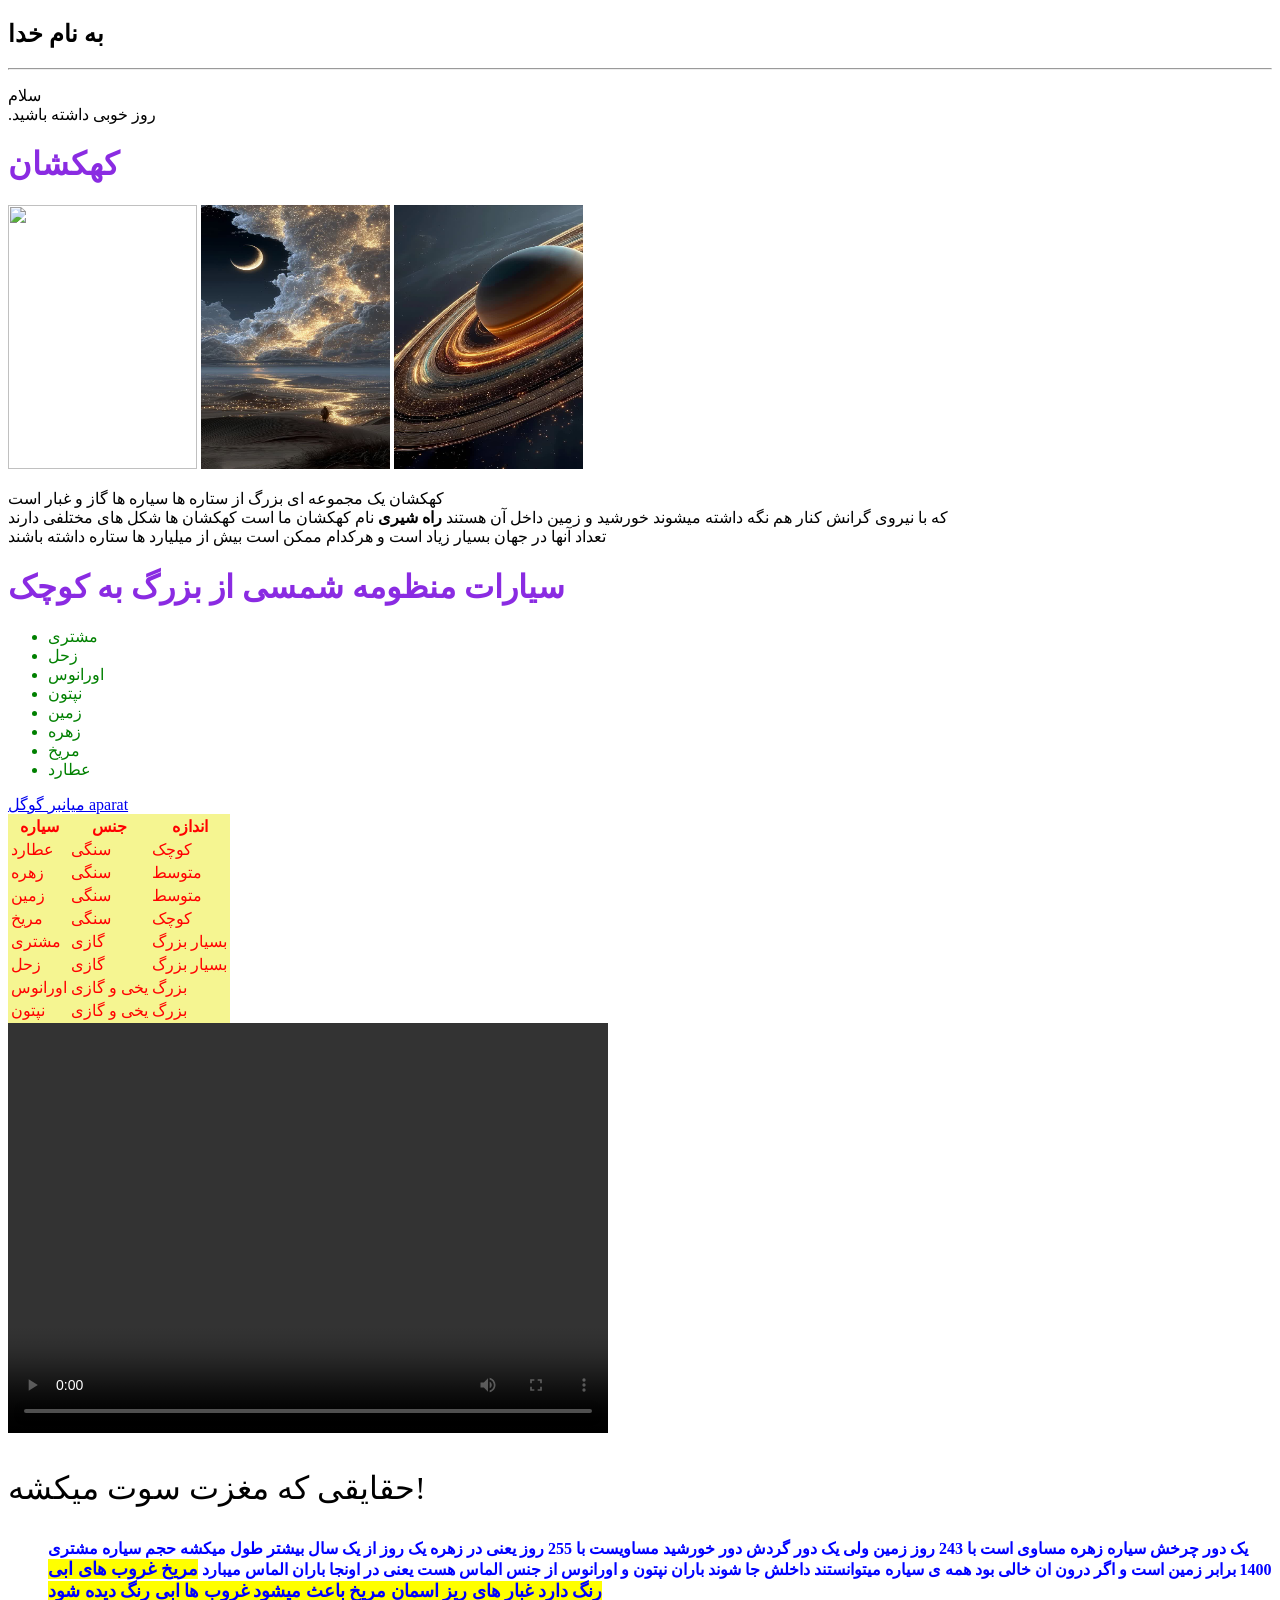
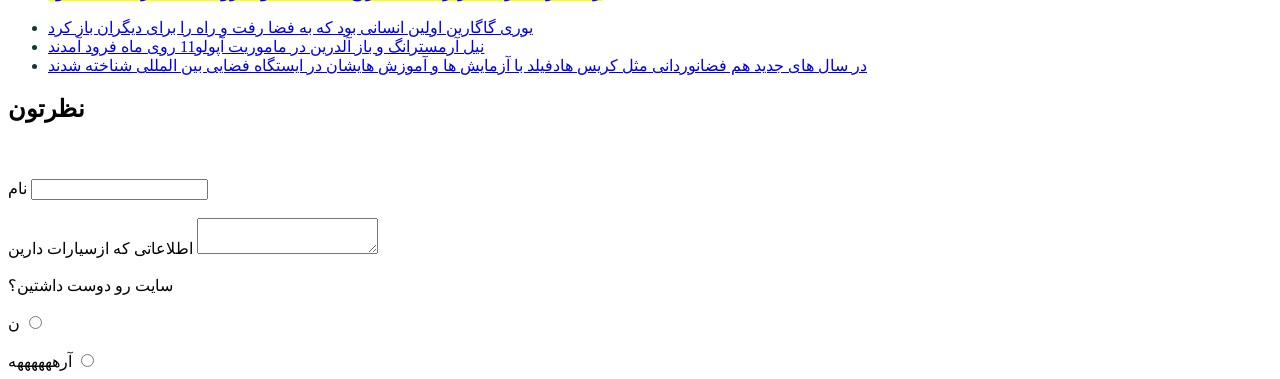
==== index.html @ 8ee912e8 "Update index.html" ====
<!DOCTYPE html>
<html>

<head>

    <title>hanane</title>

</head>

<body>
    <p>
    </p>
    <h2>به نام خدا</h2>
    <hr>
    <p>سلام<br>
        .روز خوبی داشته باشید
    </p>
    <link rel="stylesheet" href="hanane.css">

    <h1>کهکشان</h1>

    <img id="sarakhor" src="https://img2.taw-bio.ir/2023/187272/1khiodfb.jpeg" style="width: 5cm;height: 7cm;">

    <img src="moon.jpg" style="width: 5cm;height: 7cm;">

    <img src="zohal.jpg" style="width: 5cm;height: 7cm;">

    <p>کهکشان یک مجموعه ای بزرگ از ستاره ها سیاره ها گاز و غبار است
        <br>که با نیروی گرانش کنار هم نگه داشته میشوند
        خورشید و زمین داخل آن هستند
        <b>
            راه شیری
        </b>
        نام کهکشان ما است
        کهکشان ها شکل های مختلفی دارند<br>تعداد آنها در جهان بسیار زیاد است و هرکدام ممکن است بیش از میلیارد ها ستاره
        داشته باشند

    </p>

    <h1>سیارات منظومه شمسی از بزرگ به کوچک</h1>


    <ul class="hanane">
        <li>مشتری</li>
        <li>زحل</li>
        <li>اورانوس</li>
        <li>نپتون</li>
        <li>زمین</li>
        <li>زهره</li>
        <li>مریخ</li>
        <li>عطارد</li>
    </ul>

    <a href="https://www.google.com">میانبر گوگل </a>
    <a href="#sarakhor">aparat</a>


    <table id="nanay">
        <thead>
            <tr>
                <th>سیاره</th>
                <th>جنس</th>
                <th>اندازه</th>
            </tr>
        </thead>
        <tbody>
            <tr>
                <td>عطارد</td>
                <td>سنگی</td>
                <td>کوچک</td>
            </tr>
            <tr>
                <td>زهره</td>
                <td>سنگی</td>
                <td>متوسط</td>
            </tr>
            <tr>
                <td>زمین</td>
                <td>سنگی</td>
                <td>متوسط</td>
            </tr>
            <tr>
                <td>مریخ</td>
                <td>سنگی</td>
                <td>کوچک</td>
            </tr>
            <tr>
                <td>مشتری</td>
                <td>گازی</td>
                <td>بسیار بزرگ</td>
            </tr>
            <tr>
                <td>زحل</td>
                <td>گازی</td>
                <td>بسیار بزرگ</td>
            </tr>
            <tr>
                <td>اورانوس</td>
                <td>یخی و گازی</td>
                <td>بزرگ</td>
            </tr>
            <tr>
                <td>نپتون</td>
                <td>یخی و گازی</td>
                <td>بزرگ</td>
            </tr>



        </tbody>




    </table>
    <video src="galexy.mp4" width=600 height=410 controls></video>

    <p class="dish">حقایقی که مغزت سوت میکشه!</p>
    <ol>
        <il class="color-blue">یک دور چرخش سیاره زهره مساوی است با 243 روز زمین ولی یک دور گردش دور خورشید مساویست با
            255 روز یعنی در زهره یک روز از یک سال بیشتر طول میکشه</il>
        <il class="color-blue">حجم سیاره مشتری 1400 برابر زمین است و اگر درون ان خالی بود همه ی سیاره میتوانستند داخلش
            جا
            شوند</il>
        <il class="color-blue">باران نپتون و اورانوس از جنس الماس هست یعنی در اونجا باران الماس میبارد</il>
        <il class="color-blue background-yello">مریخ غروب های ابی رنگ دارد غبار های ریز اسمان مریخ باعث میشود غروب ها
            ابی رنگ دیده
            شود</il>

    </ol>

    <ul class="color-pink">
        <li class="color-pink"><a class="color-pink"
                href="https://fa.wikipedia.org/wiki/%D9%81%D8%B6%D8%A7%D9%86%D9%88%D8%B1%D8%AF">یوری گاگارین اولین
                انسانی بود که به فضا رفت و راه را برای دیگران باز کرد</a></li>
        <li class="color-pink"><a class="color-pink"
                href="https://fa.wikipedia.org/wiki/%D9%81%D8%B6%D8%A7%D9%86%D9%88%D8%B1%D8%AF">نیل آرمسترانگ و باز
                آلدرین در ماموریت آپولو11 روی ماه فرود آمدند</a></li>
        <li class="color-pink"><a class="color-pink"
                href="https://fa.wikipedia.org/wiki/%D9%81%D8%B6%D8%A7%D9%86%D9%88%D8%B1%D8%AF">در سال های جدید هم
                فضانوردانی مثل کریس هادفیلد با آزمایش ها و آموزش هایشان در ایستگاه فضایی بین المللی شناخته شدند</a></li>
    </ul>





    <!--span میشه بین یا وسط-->





    <h2>نظرتون</h2>
    <form>
        <br><br>
        <label>نام</label>
        <input type="text" name=نام>
        <br><br>
        <label>اطلاعاتی که ازسیارات دارین</label>
        <textarea name=">اطلاعاتی که ازسیارات دارین"></textarea>
        <br><br>
        <label>سایت رو دوست داشتین؟</label>
        <br><br>
        <label>ن</label>
        <input type="radio" name="soal1">
        <br><br>
        <label>آرههههههه</label>
        <input type="radio" name="soal1">

    </form>
















</body>

</html>
---- hanane.css ----
ul {
    color: rgb(18, 55, 56);
}

h1 {
    color: blueviolet;
}

table {
    color: red;
}

.hanane {
    color: green;
}

#nanay {
    background-color: rgb(245, 245, 145);
}

.color-blue {
    color: blue;
}

ol {
    font-weight: bold;
}

.color-blue.background-yello {
    font-size: large;
    background-color: yellow;
}

.dish {
    font-size:xx-large;
}
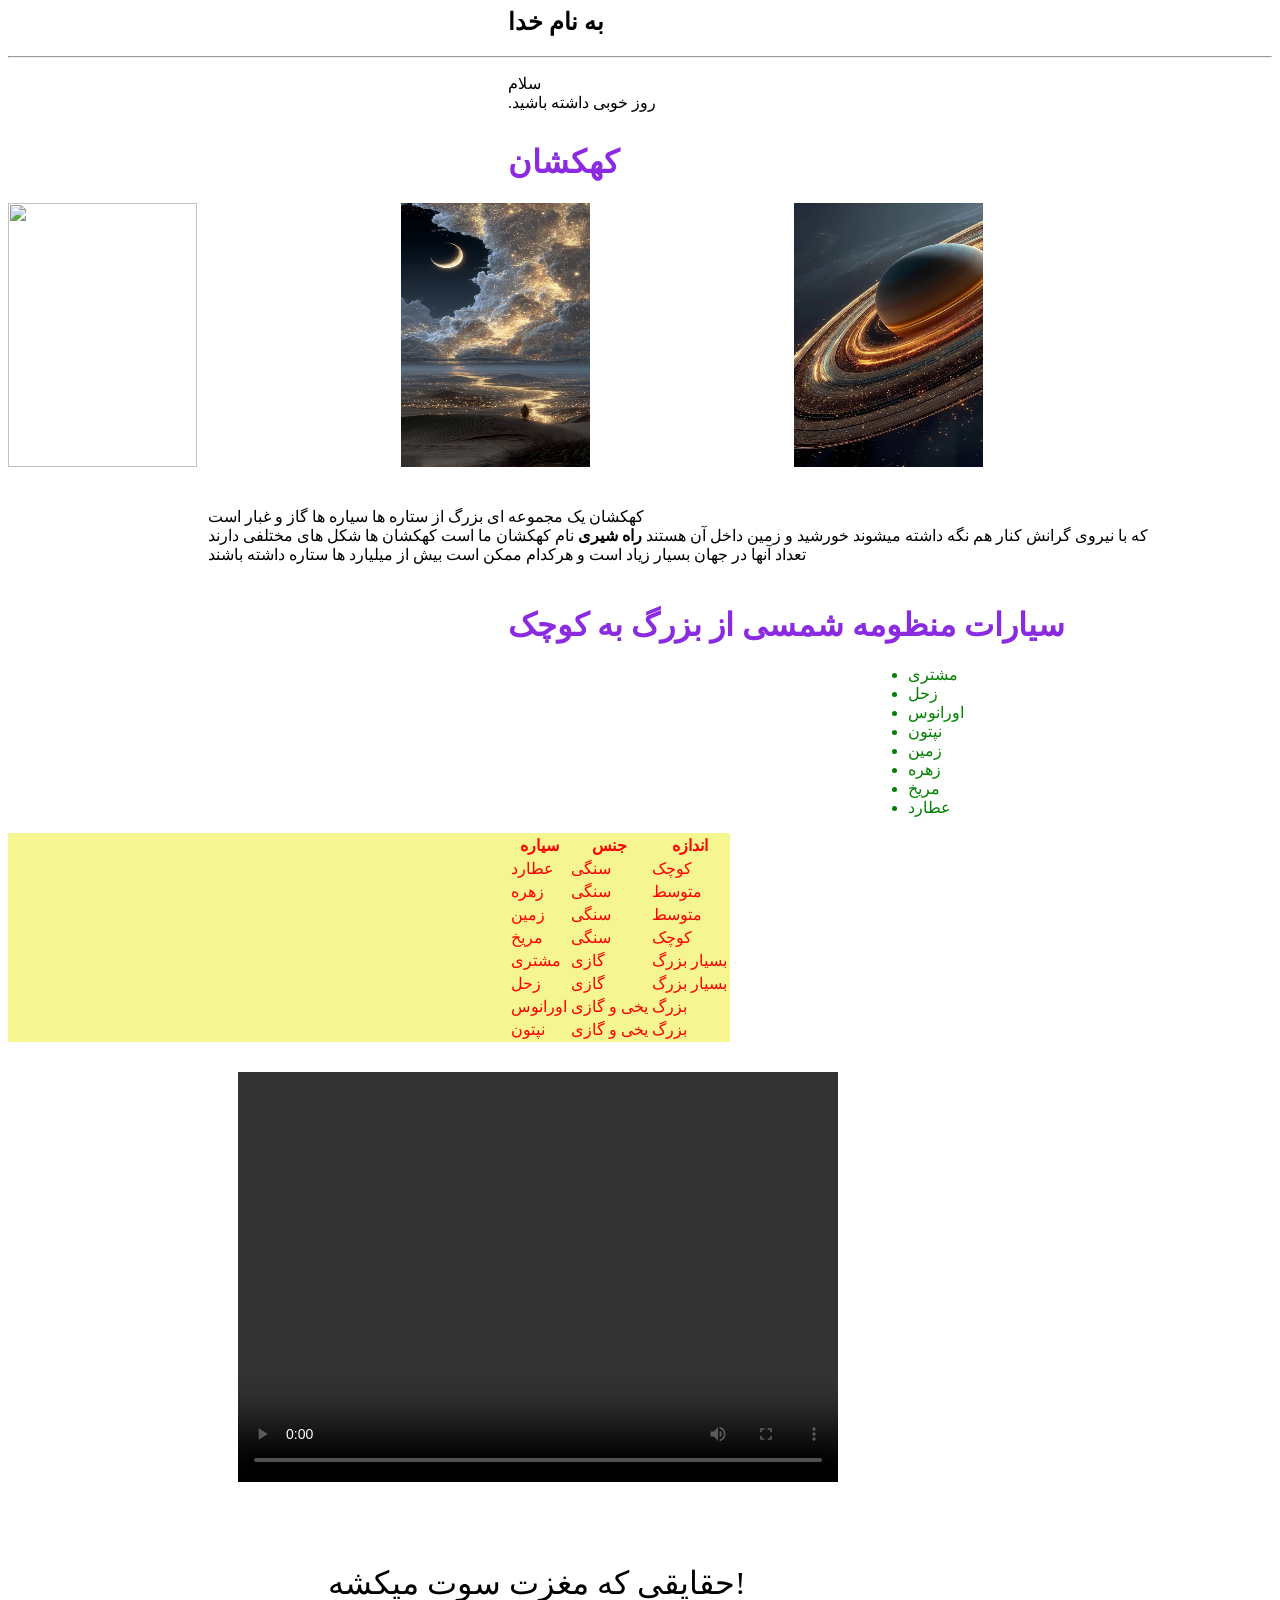
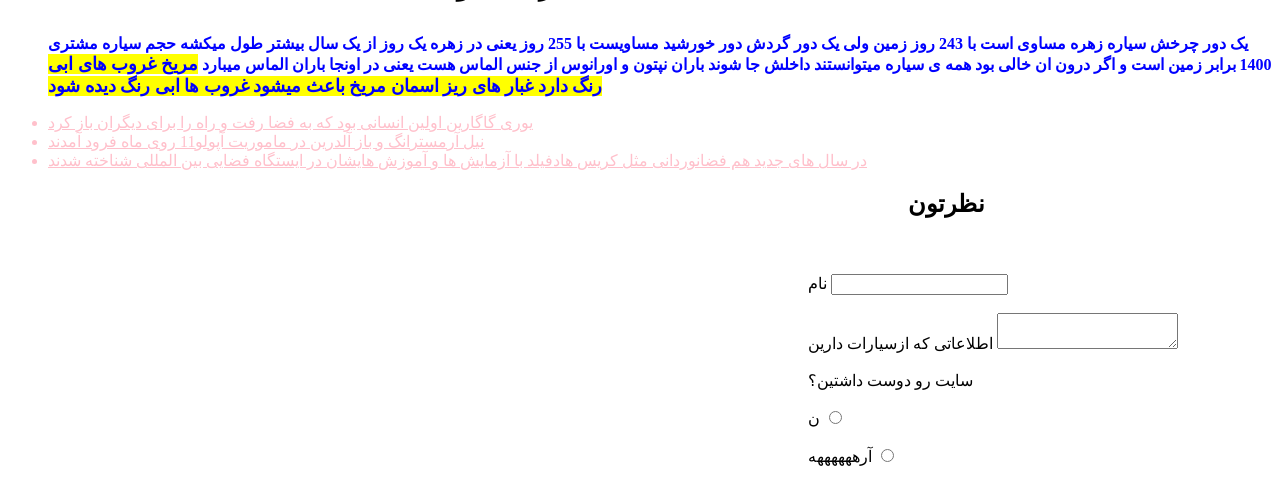
==== commit 809d77f1: "Update index.html" ====
--- a/index.html
+++ b/index.html
@@ -1,4 +1,3 @@
-<!DOCTYPE html>
 <html>
 
 <head>
@@ -6,26 +5,36 @@
     <title>hanane</title>
 
 </head>
-
 <body>
     <p>
     </p>
-    <h2>به نام خدا</h2>
+    <h2 style="
+    padding-left: 500px;
+    border: rgb(255,0,127)
+">به نام خدا</h2>
     <hr>
-    <p>سلام<br>
+    <p style="
+    padding-left: 500px;
+">سلام<br>
         .روز خوبی داشته باشید
     </p>
     <link rel="stylesheet" href="hanane.css">
 
-    <h1>کهکشان</h1>
+    <h1 style="
+    padding-left: 500px;
+    padding-top: 10px;
+">کهکشان</h1>
 
     <img id="sarakhor" src="https://img2.taw-bio.ir/2023/187272/1khiodfb.jpeg" style="width: 5cm;height: 7cm;">
 
-    <img src="moon.jpg" style="width: 5cm;height: 7cm;">
-
-    <img src="zohal.jpg" style="width: 5cm;height: 7cm;">
-
-    <p>کهکشان یک مجموعه ای بزرگ از ستاره ها سیاره ها گاز و غبار است
+    <img src="moon.jpg" style="width: 5cm;height: 7cm;padding-left: 200px;">
+
+    <img src="zohal.jpg" style="width: 5cm;height: 7cm;padding-left: 200px;">
+
+    <p style="
+    padding-left: 200px;
+    padding-top: 20px;
+">کهکشان یک مجموعه ای بزرگ از ستاره ها سیاره ها گاز و غبار است
         <br>که با نیروی گرانش کنار هم نگه داشته میشوند
         خورشید و زمین داخل آن هستند
         <b>
@@ -37,10 +46,15 @@
 
     </p>
 
-    <h1>سیارات منظومه شمسی از بزرگ به کوچک</h1>
-
-
-    <ul class="hanane">
+    <h1 style="
+    padding-left: 500px;
+    padding-top: 20px;
+}
+
+">سیارات منظومه شمسی از بزرگ به کوچک</h1>
+
+
+    <ul class="hanane" style="padding-left: 900px;">
         <li>مشتری</li>
         <li>زحل</li>
         <li>اورانوس</li>
@@ -51,11 +65,12 @@
         <li>عطارد</li>
     </ul>
 
-    <a href="https://www.google.com">میانبر گوگل </a>
-    <a href="#sarakhor">aparat</a>
-
-
-    <table id="nanay">
+    
+
+
+
+    <table id="nanay" style="padding-left: 500px;
+    border-color: crimson;">
         <thead>
             <tr>
                 <th>سیاره</th>
@@ -113,9 +128,15 @@
 
 
     </table>
-    <video src="galexy.mp4" width=600 height=410 controls></video>
-
-    <p class="dish">حقایقی که مغزت سوت میکشه!</p>
+    <video src="galexy.mp4" width="600" height="410" controls="" style="
+    padding-left: 230px;
+    padding-top: 30px;
+"></video>
+
+    <p class="dish" style="
+    padding-left: 320px;
+    padding-top: 50px;
+">حقایقی که مغزت سوت میکشه!</p>
     <ol>
         <il class="color-blue">یک دور چرخش سیاره زهره مساوی است با 243 روز زمین ولی یک دور گردش دور خورشید مساویست با
             255 روز یعنی در زهره یک روز از یک سال بیشتر طول میکشه</il>
@@ -151,11 +172,15 @@
 
 
 
-    <h2>نظرتون</h2>
-    <form>
+    <h2 style="
+    padding-left: 900px;
+">نظرتون</h2>
+    <form style="
+    padding-left: 800px;
+">
         <br><br>
         <label>نام</label>
-        <input type="text" name=نام>
+        <input type="text" name="نام">
         <br><br>
         <label>اطلاعاتی که ازسیارات دارین</label>
         <textarea name=">اطلاعاتی که ازسیارات دارین"></textarea>
@@ -185,6 +210,8 @@
 
 
 
+
+
 </body>
 
 </html>
--- a/hanane.css
+++ b/hanane.css
@@ -32,5 +32,23 @@
 }
 
 .dish {
-    font-size:xx-large;
+    font-size: xx-large;
 }
+
+ul.color-pink {
+    color: pink;
+}
+
+li.color-pink {
+    color: pink;
+}
+
+a.color-pink {
+    color: pink;
+}
+
+li.color-pink:hover {
+    background-color: aqua;
+}
+
+
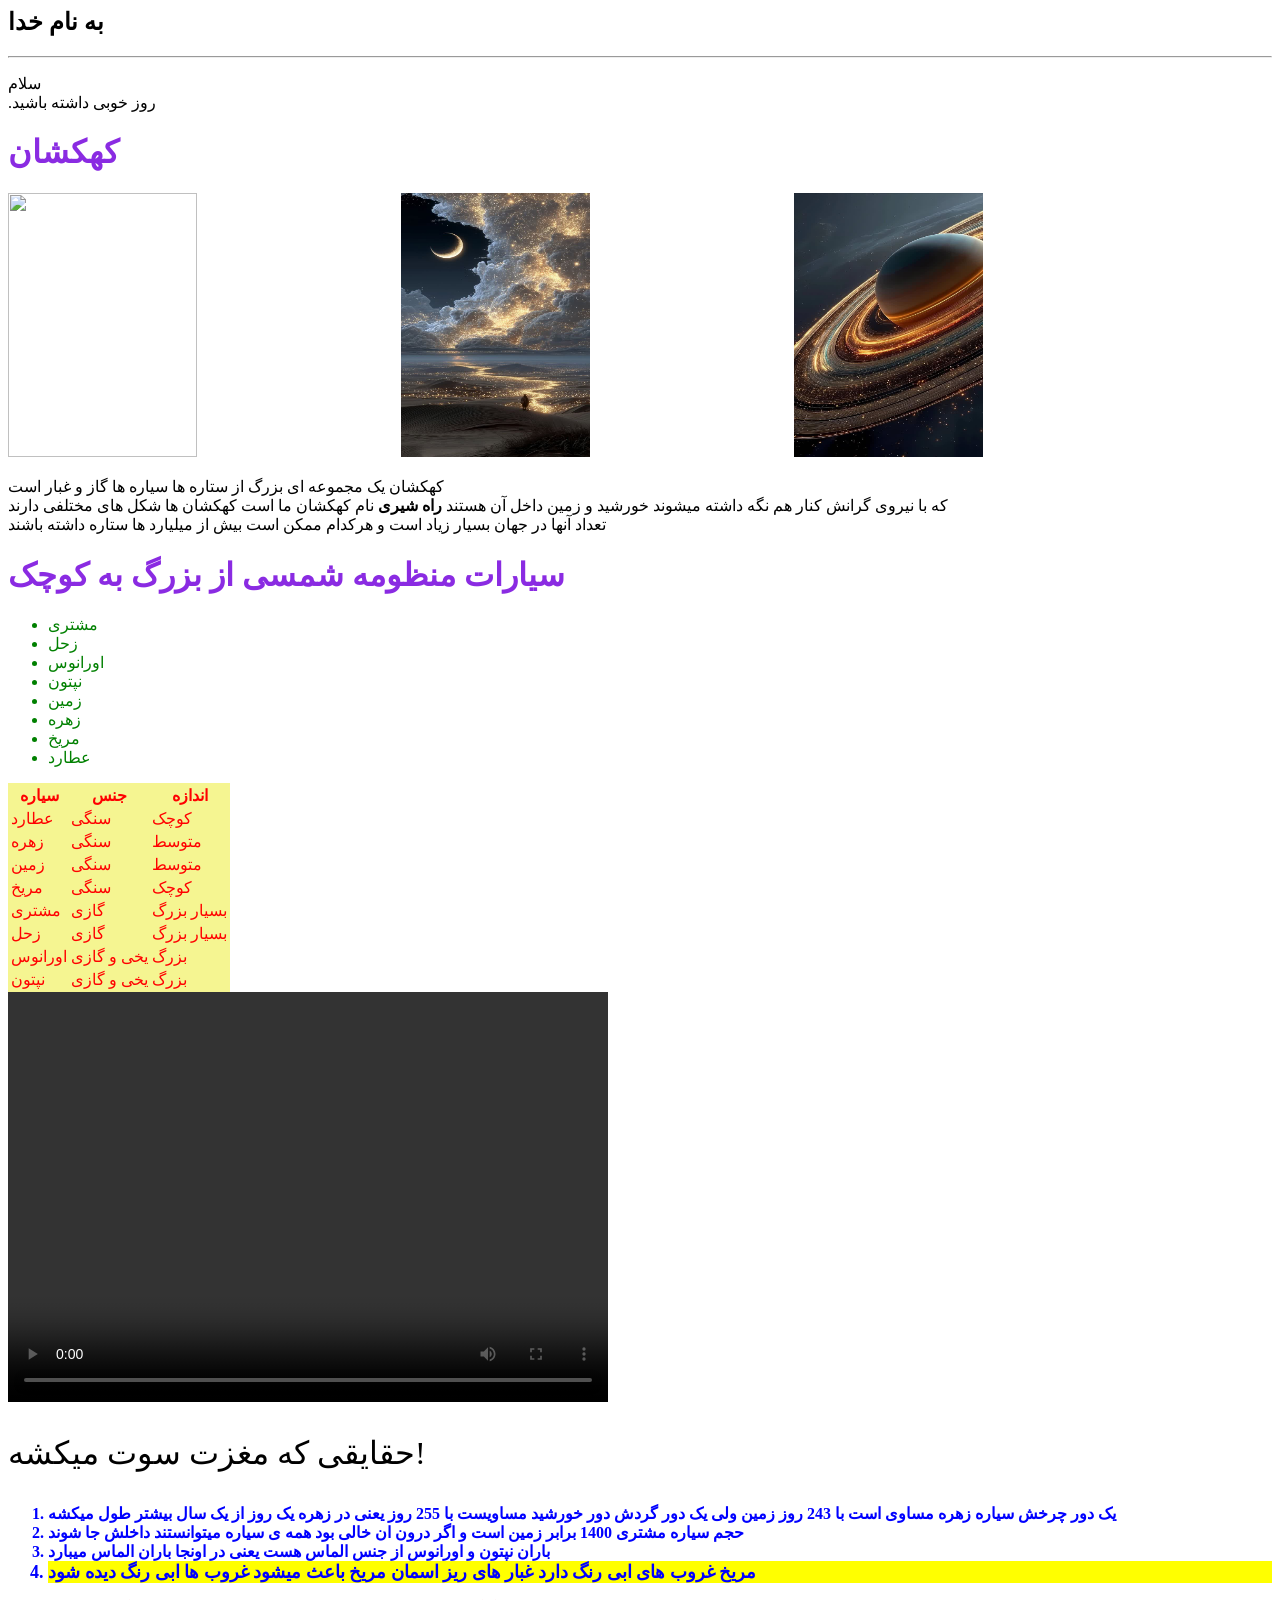
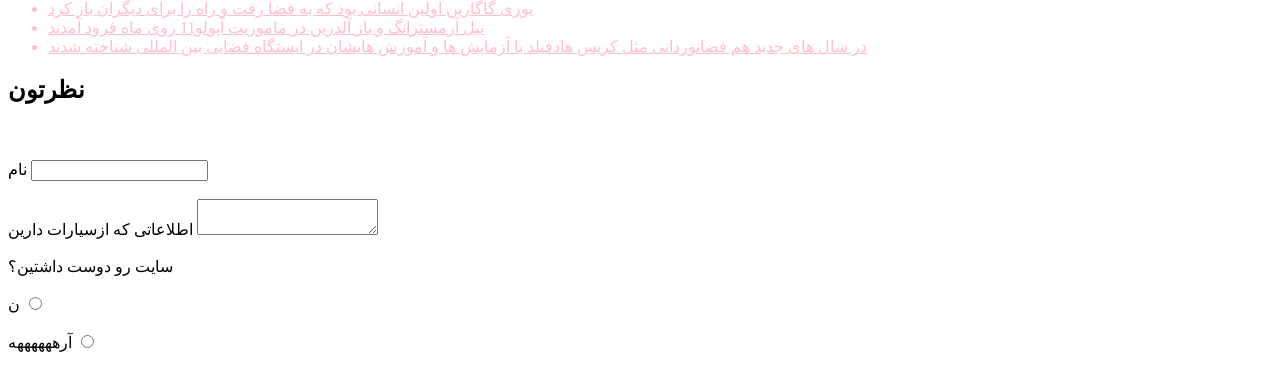
==== commit 67db1402: "Update index.html" ====
--- a/index.html
+++ b/index.html
@@ -5,25 +5,18 @@
     <title>hanane</title>
 
 </head>
+
 <body>
     <p>
     </p>
-    <h2 style="
-    padding-left: 500px;
-    border: rgb(255,0,127)
-">به نام خدا</h2>
+    <h2 id="qow">به نام خدا</h2>
     <hr>
-    <p style="
-    padding-left: 500px;
-">سلام<br>
+    <p id="boos">سلام<br>
         .روز خوبی داشته باشید
     </p>
     <link rel="stylesheet" href="hanane.css">
 
-    <h1 style="
-    padding-left: 500px;
-    padding-top: 10px;
-">کهکشان</h1>
+    <h1 id="nini">کهکشان</h1>
 
     <img id="sarakhor" src="https://img2.taw-bio.ir/2023/187272/1khiodfb.jpeg" style="width: 5cm;height: 7cm;">
 
@@ -31,10 +24,7 @@
 
     <img src="zohal.jpg" style="width: 5cm;height: 7cm;padding-left: 200px;">
 
-    <p style="
-    padding-left: 200px;
-    padding-top: 20px;
-">کهکشان یک مجموعه ای بزرگ از ستاره ها سیاره ها گاز و غبار است
+    <p>کهکشان یک مجموعه ای بزرگ از ستاره ها سیاره ها گاز و غبار است
         <br>که با نیروی گرانش کنار هم نگه داشته میشوند
         خورشید و زمین داخل آن هستند
         <b>
@@ -46,15 +36,10 @@
 
     </p>
 
-    <h1 style="
-    padding-left: 500px;
-    padding-top: 20px;
-}
-
-">سیارات منظومه شمسی از بزرگ به کوچک</h1>
+    <h1>سیارات منظومه شمسی از بزرگ به کوچک</h1>
 
 
-    <ul class="hanane" style="padding-left: 900px;">
+    <ul class="hanane">
         <li>مشتری</li>
         <li>زحل</li>
         <li>اورانوس</li>
@@ -65,12 +50,11 @@
         <li>عطارد</li>
     </ul>
 
-    
 
 
 
-    <table id="nanay" style="padding-left: 500px;
-    border-color: crimson;">
+
+    <table id="nanay">
         <thead>
             <tr>
                 <th>سیاره</th>
@@ -128,25 +112,25 @@
 
 
     </table>
-    <video src="galexy.mp4" width="600" height="410" controls="" style="
-    padding-left: 230px;
-    padding-top: 30px;
-"></video>
+    <video src="galexy.mp4" width="600" height="410" controls=""></video>
 
-    <p class="dish" style="
-    padding-left: 320px;
-    padding-top: 50px;
-">حقایقی که مغزت سوت میکشه!</p>
+    <p class=" dish">
+        حقایقی که مغزت سوت میکشه!
+    </p>
+
     <ol>
-        <il class="color-blue">یک دور چرخش سیاره زهره مساوی است با 243 روز زمین ولی یک دور گردش دور خورشید مساویست با
-            255 روز یعنی در زهره یک روز از یک سال بیشتر طول میکشه</il>
-        <il class="color-blue">حجم سیاره مشتری 1400 برابر زمین است و اگر درون ان خالی بود همه ی سیاره میتوانستند داخلش
+        <li class="color-blue">یک دور چرخش سیاره زهره مساوی است با 243 روز زمین ولی یک دور گردش دور خورشید مساویست
+            با
+            255 روز یعنی در زهره یک روز از یک سال بیشتر طول میکشه</li>
+        <li class="color-blue">حجم سیاره مشتری 1400 برابر زمین است و اگر درون ان خالی بود همه ی سیاره میتوانستند
+            داخلش
             جا
-            شوند</il>
-        <il class="color-blue">باران نپتون و اورانوس از جنس الماس هست یعنی در اونجا باران الماس میبارد</il>
-        <il class="color-blue background-yello">مریخ غروب های ابی رنگ دارد غبار های ریز اسمان مریخ باعث میشود غروب ها
+            شوند</li>
+        <li class="color-blue">باران نپتون و اورانوس از جنس الماس هست یعنی در اونجا باران الماس میبارد</li>
+        <li class="color-blue background-yello">مریخ غروب های ابی رنگ دارد غبار های ریز اسمان مریخ باعث میشود غروب
+            ها
             ابی رنگ دیده
-            شود</il>
+            شود</li>
 
     </ol>
 
@@ -159,7 +143,8 @@
                 آلدرین در ماموریت آپولو11 روی ماه فرود آمدند</a></li>
         <li class="color-pink"><a class="color-pink"
                 href="https://fa.wikipedia.org/wiki/%D9%81%D8%B6%D8%A7%D9%86%D9%88%D8%B1%D8%AF">در سال های جدید هم
-                فضانوردانی مثل کریس هادفیلد با آزمایش ها و آموزش هایشان در ایستگاه فضایی بین المللی شناخته شدند</a></li>
+                فضانوردانی مثل کریس هادفیلد با آزمایش ها و آموزش هایشان در ایستگاه فضایی بین المللی شناخته شدند</a>
+        </li>
     </ul>
 
 
@@ -172,12 +157,8 @@
 
 
 
-    <h2 style="
-    padding-left: 900px;
-">نظرتون</h2>
-    <form style="
-    padding-left: 800px;
-">
+    <h2>نظرتون</h2>
+    <form>
         <br><br>
         <label>نام</label>
         <input type="text" name="نام">
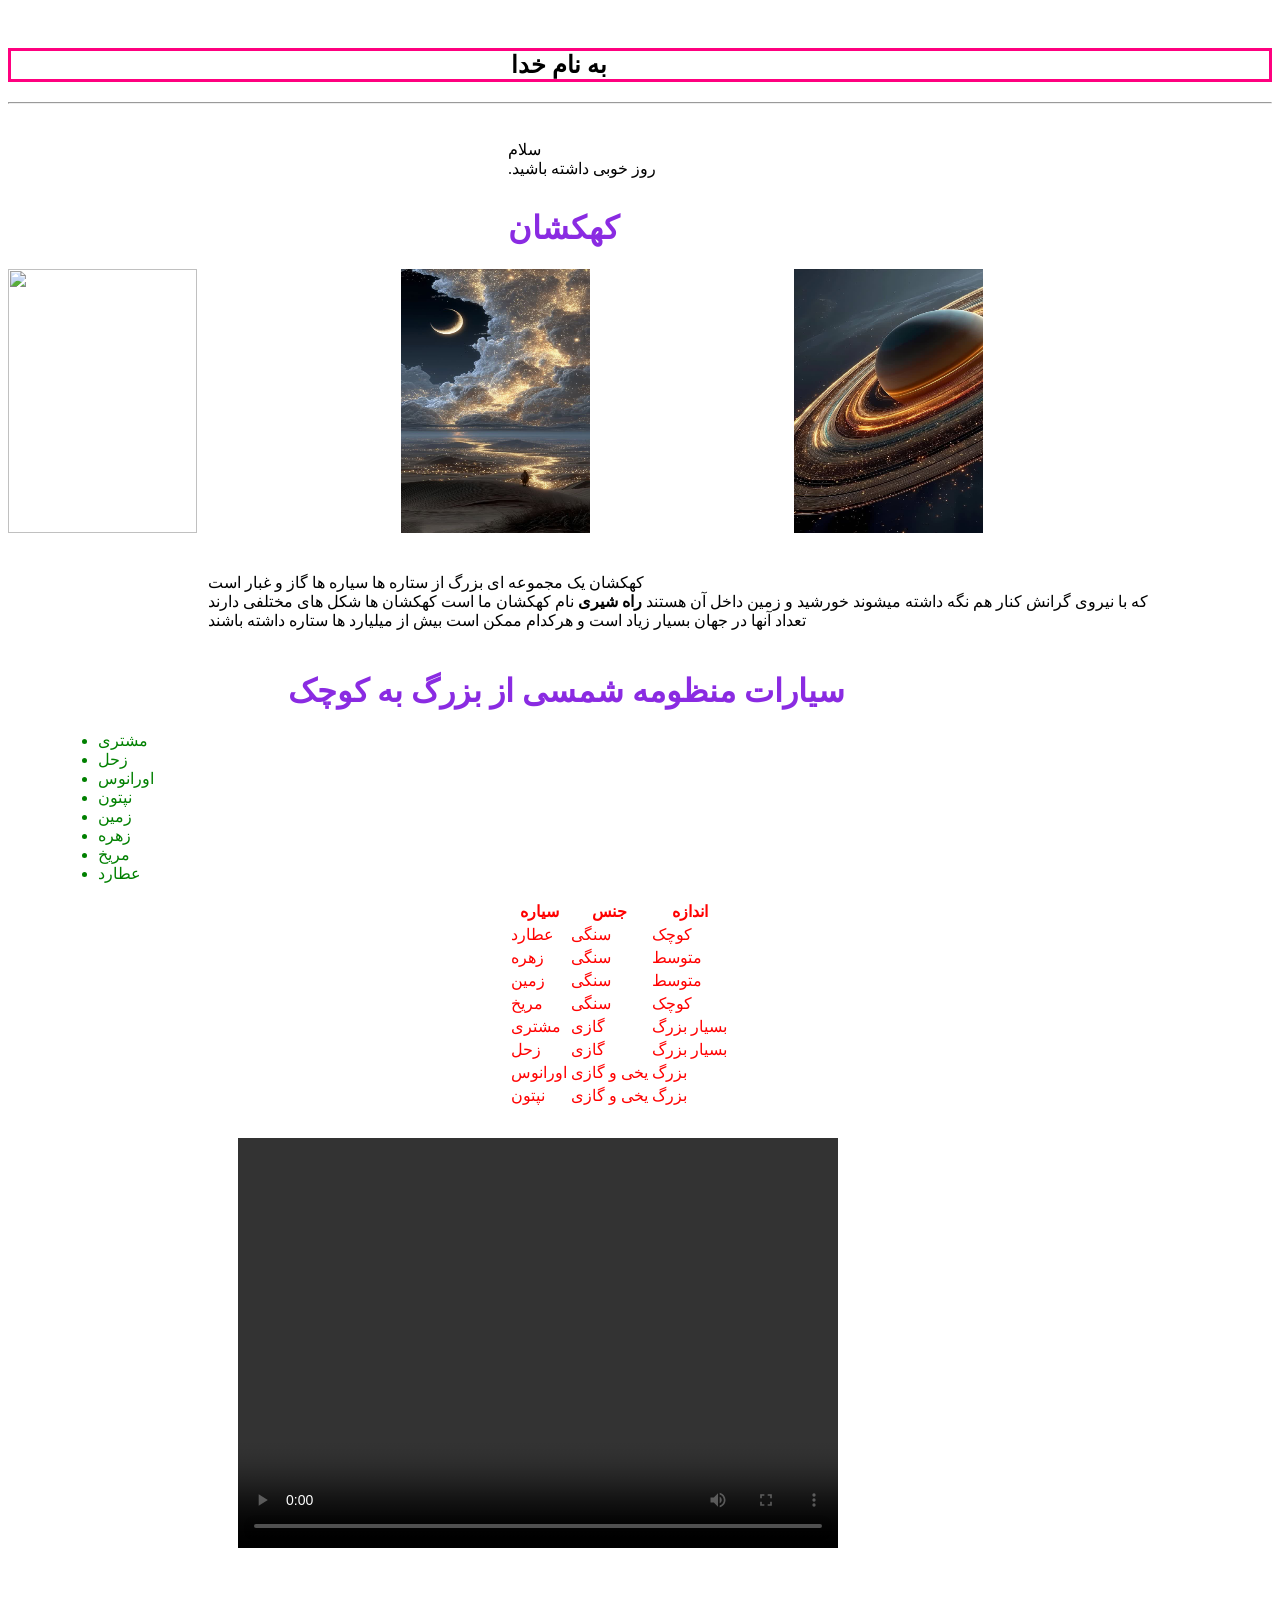
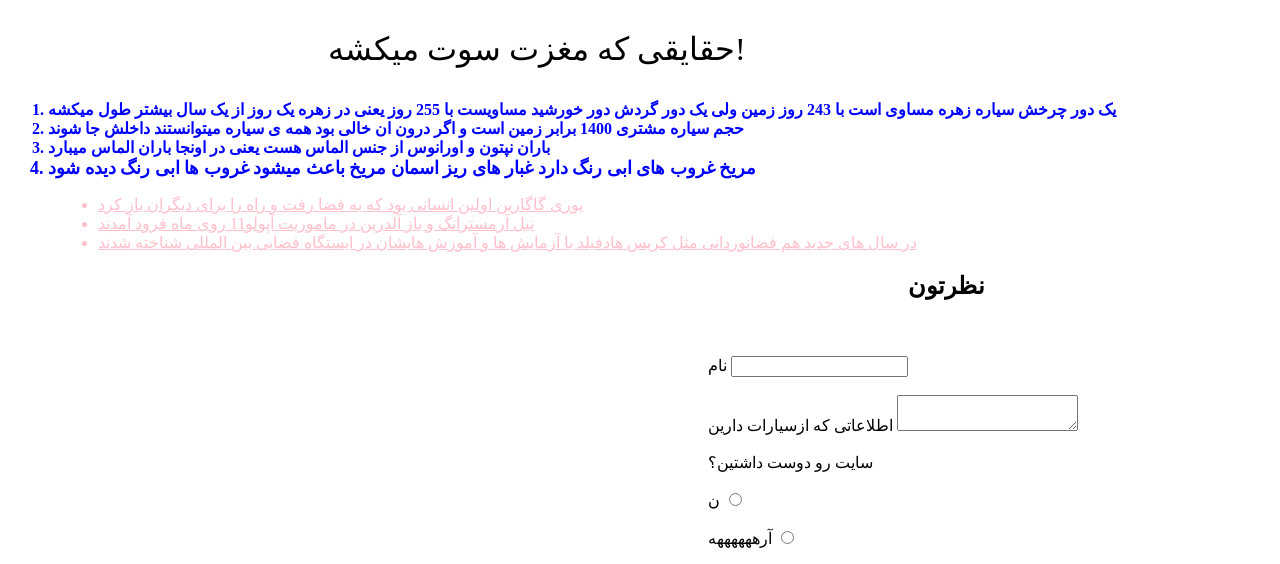
==== commit ad4bbeb1: "Update index.html" ====
--- a/index.html
+++ b/index.html
@@ -24,7 +24,7 @@
 
     <img src="zohal.jpg" style="width: 5cm;height: 7cm;padding-left: 200px;">
 
-    <p>کهکشان یک مجموعه ای بزرگ از ستاره ها سیاره ها گاز و غبار است
+    <p class="noor">کهکشان یک مجموعه ای بزرگ از ستاره ها سیاره ها گاز و غبار است
         <br>که با نیروی گرانش کنار هم نگه داشته میشوند
         خورشید و زمین داخل آن هستند
         <b>
--- a/hanane.css
+++ b/hanane.css
@@ -14,10 +14,6 @@
     color: green;
 }
 
-#nanay {
-    background-color: rgb(245, 245, 145);
-}
-
 .color-blue {
     color: blue;
 }
@@ -28,7 +24,6 @@
 
 .color-blue.background-yello {
     font-size: large;
-    background-color: yellow;
 }
 
 .dish {
@@ -51,4 +46,56 @@
     background-color: aqua;
 }
 
+form {
 
+    padding-left: 700px;
+}
+
+h2 {
+    padding-left: 900px;
+}
+
+.dish {
+    padding-left: 320px;
+    padding-top: 50px;
+}
+
+video {
+    padding-left: 230px;
+    padding-top: 30px;
+}
+
+#nanay {
+    padding-left: 500px;
+    border-color: crimson;
+}
+
+ul {
+    padding-left: 90px;
+}
+
+h1 {
+    padding-left: 280px;
+    padding-top: 20px;
+}
+
+p {
+    padding-left: 200px;
+    padding-top: 20px;
+}
+
+#nini {
+    padding-left: 500px;
+    padding-top: 10px;
+}
+
+#boos {
+    padding-left: 500px;
+}
+
+#qow {
+    padding-left: 500px;
+    border-color: rgb(255, 0, 127);
+    border-style: solid;
+    border-width: 3px;
+}
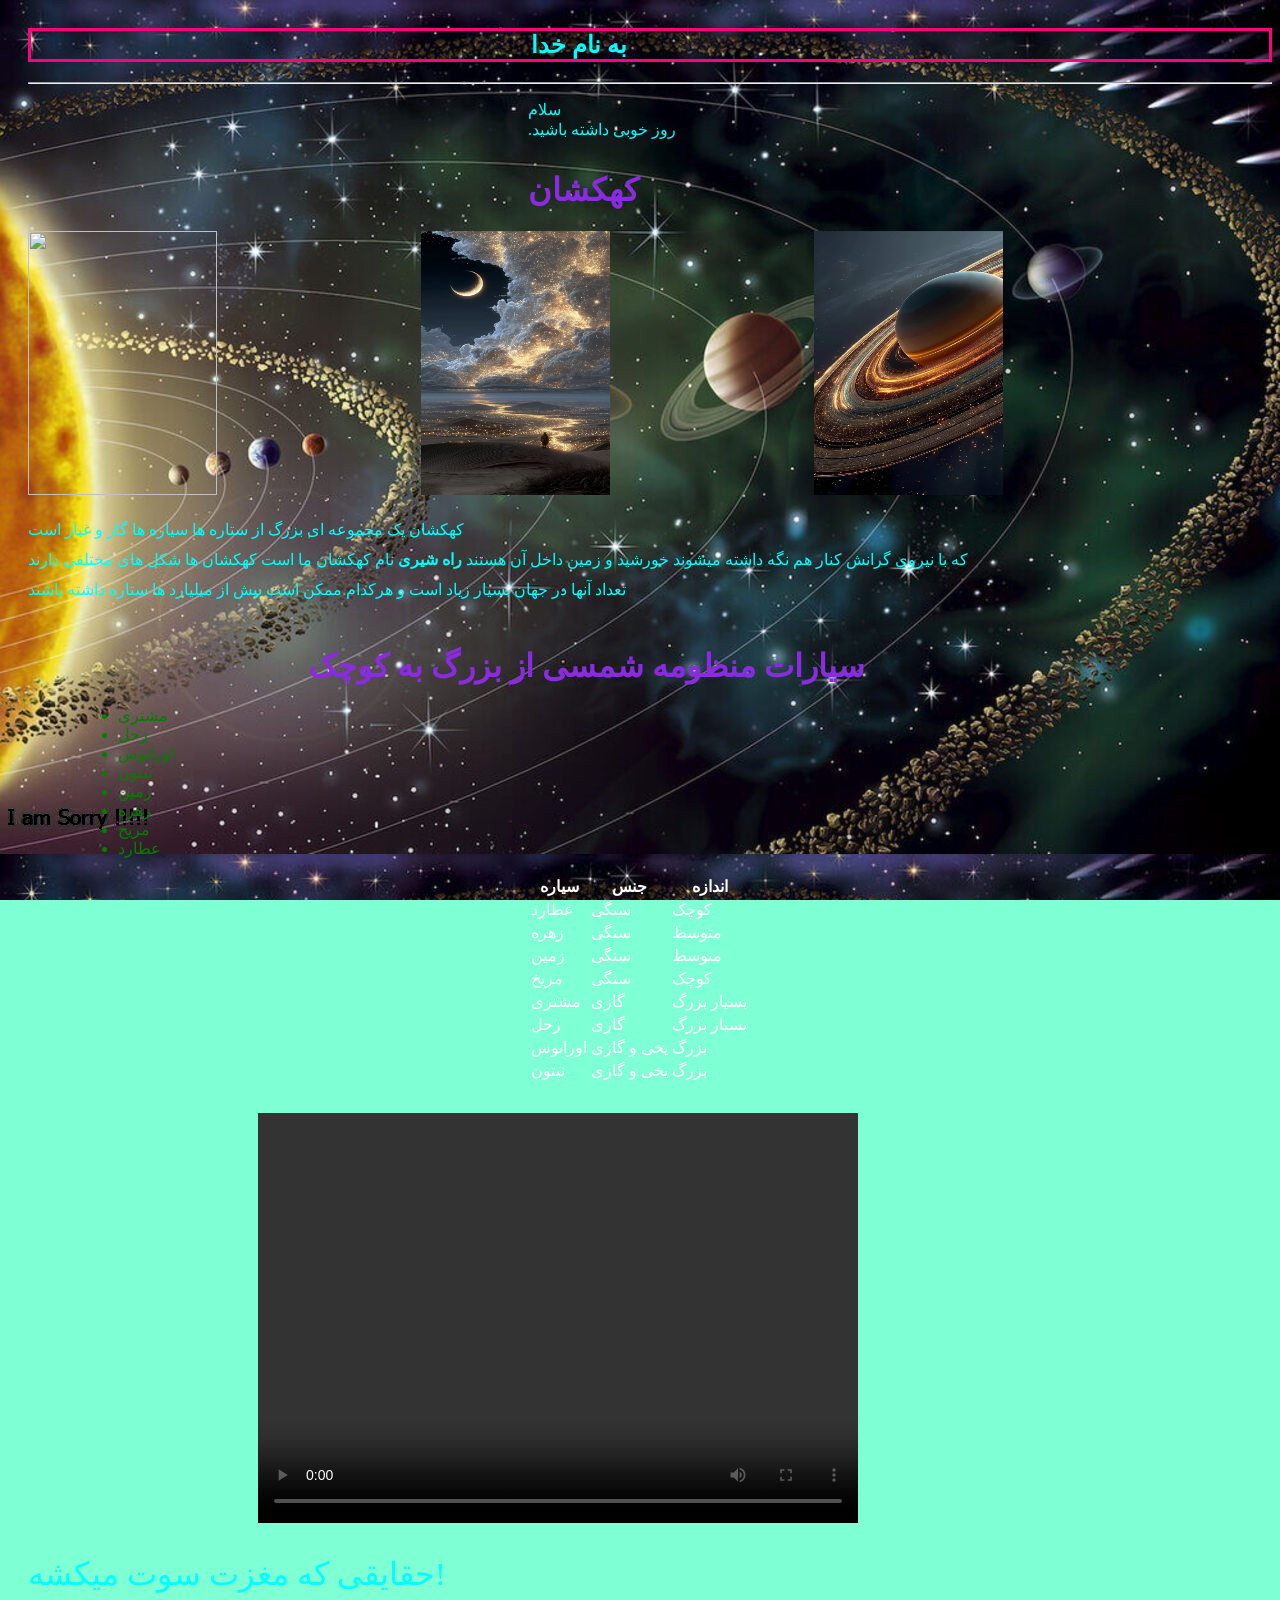
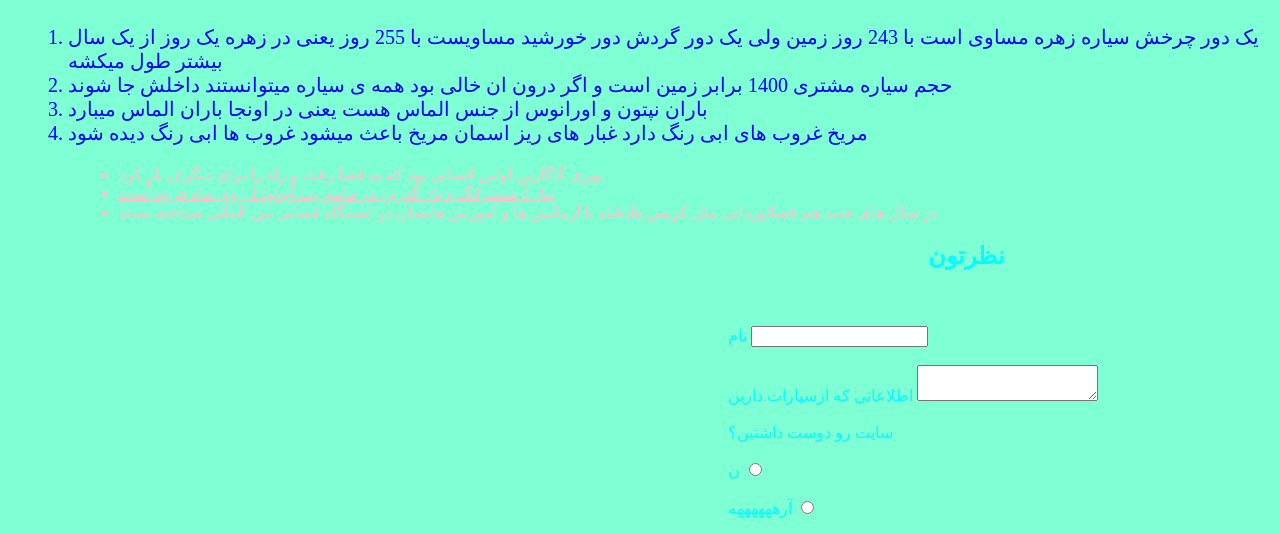
==== commit 48377c4b: "Update index.html" ====
--- a/index.html
+++ b/index.html
@@ -1,8 +1,10 @@
 <html>
 
+
 <head>
 
     <title>hanane</title>
+    <link rel="icon" href="favicon.ico">
 
 </head>
 
@@ -151,6 +153,18 @@
 
 
 
+
+
+
+
+
+
+
+
+
+
+
+
     <!--span میشه بین یا وسط-->
 
 
--- a/hanane.css
+++ b/hanane.css
@@ -7,7 +7,7 @@
 }
 
 table {
-    color: red;
+    color: white;
 }
 
 .hanane {
@@ -22,12 +22,10 @@
     font-weight: bold;
 }
 
-.color-blue.background-yello {
-    font-size: large;
-}
+.color-blue.background-yello {}
 
 .dish {
-    font-size: xx-large;
+    font-size: 2rem;
 }
 
 ul.color-pink {
@@ -56,13 +54,11 @@
 }
 
 .dish {
-    padding-left: 320px;
-    padding-top: 50px;
+    padding-left: 50px 0 0 320px;
 }
 
 video {
-    padding-left: 230px;
-    padding-top: 30px;
+    padding: 30px 0 0 230px;
 }
 
 #nanay {
@@ -79,18 +75,26 @@
     padding-top: 20px;
 }
 
-p {
-    padding-left: 200px;
-    padding-top: 20px;
+body {
+    padding: 20px 0 0 20px;
+    background-color: aquamarine;
+    background-image: url(dish.jpg);
+    color: aqua;
+    background-attachment: fixed;
+    font-family: 'iranmarker' fallback;
 }
 
+
+
+
+
 #nini {
-    padding-left: 500px;
-    padding-top: 10px;
+    padding: 10px 0 0 500px;
 }
 
 #boos {
     padding-left: 500px;
+    line-height: 20px;
 }
 
 #qow {
@@ -99,3 +103,24 @@
     border-style: solid;
     border-width: 3px;
 }
+
+.body {
+    font-family: serif;
+}
+
+ol {
+    font: 20px "vazir";
+}
+
+.noor {
+    line-height: 30px;
+}
+
+.img-box {
+    position: relative;
+}
+ 
+html {
+    font-size: 100%;
+}
+
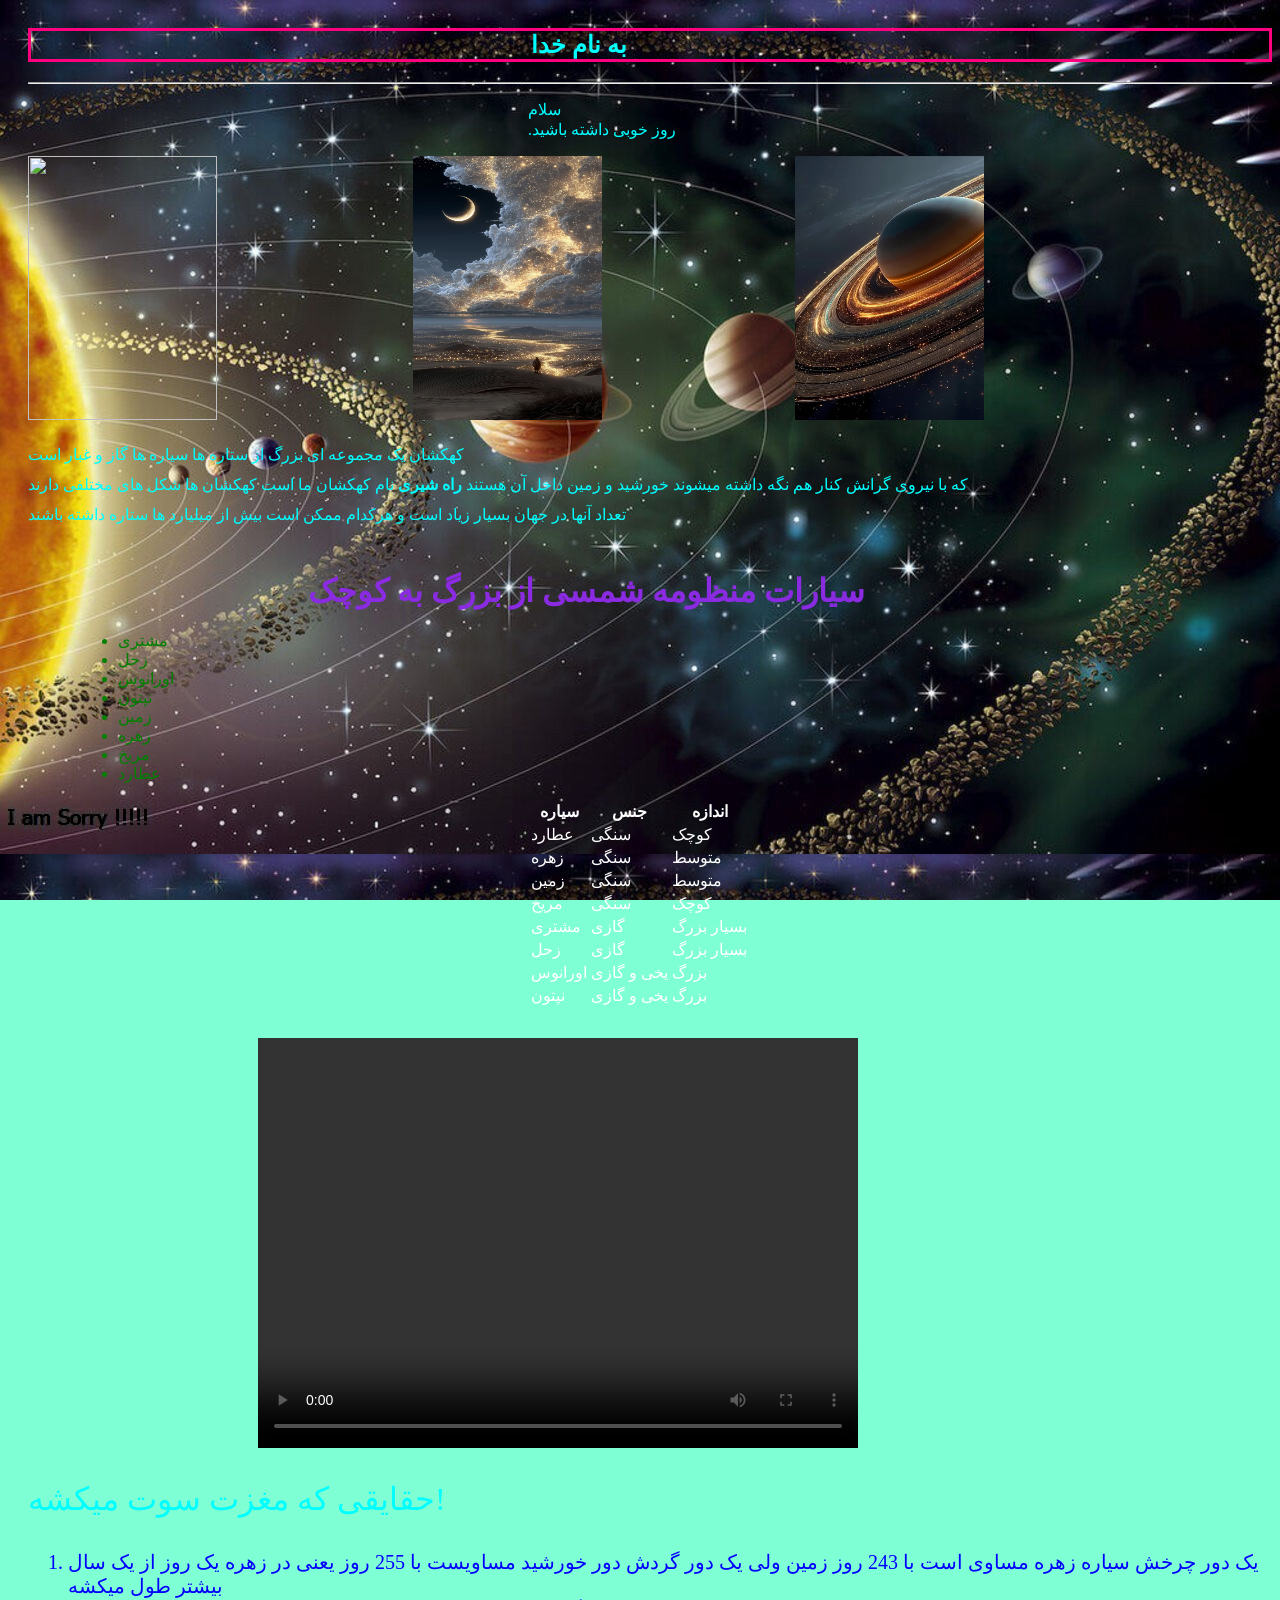
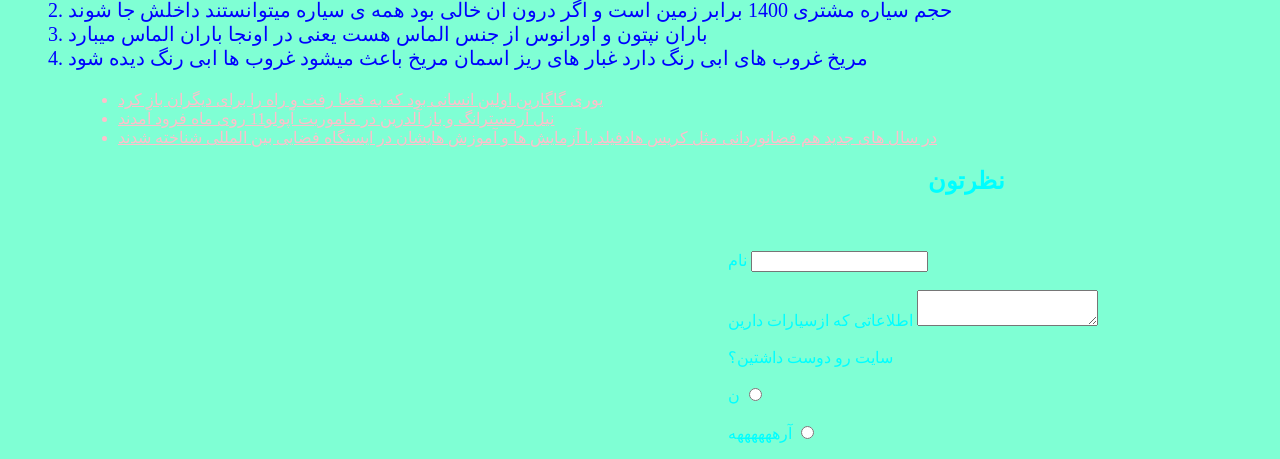
==== commit 8bca39eb: "Update index.html" ====
--- a/index.html
+++ b/index.html
@@ -18,13 +18,12 @@
     </p>
     <link rel="stylesheet" href="hanane.css">
 
-    <h1 id="nini">کهکشان</h1>
 
     <img id="sarakhor" src="https://img2.taw-bio.ir/2023/187272/1khiodfb.jpeg" style="width: 5cm;height: 7cm;">
 
-    <img src="moon.jpg" style="width: 5cm;height: 7cm;padding-left: 200px;">
-
-    <img src="zohal.jpg" style="width: 5cm;height: 7cm;padding-left: 200px;">
+    <img src="moon.jpg" style="width: 5cm;height: 7cm;padding-left: 192px;">
+
+    <img src="zohal.jpg" style="width: 5cm;height: 7cm; padding-left:189px;">
 
     <p class="noor">کهکشان یک مجموعه ای بزرگ از ستاره ها سیاره ها گاز و غبار است
         <br>که با نیروی گرانش کنار هم نگه داشته میشوند
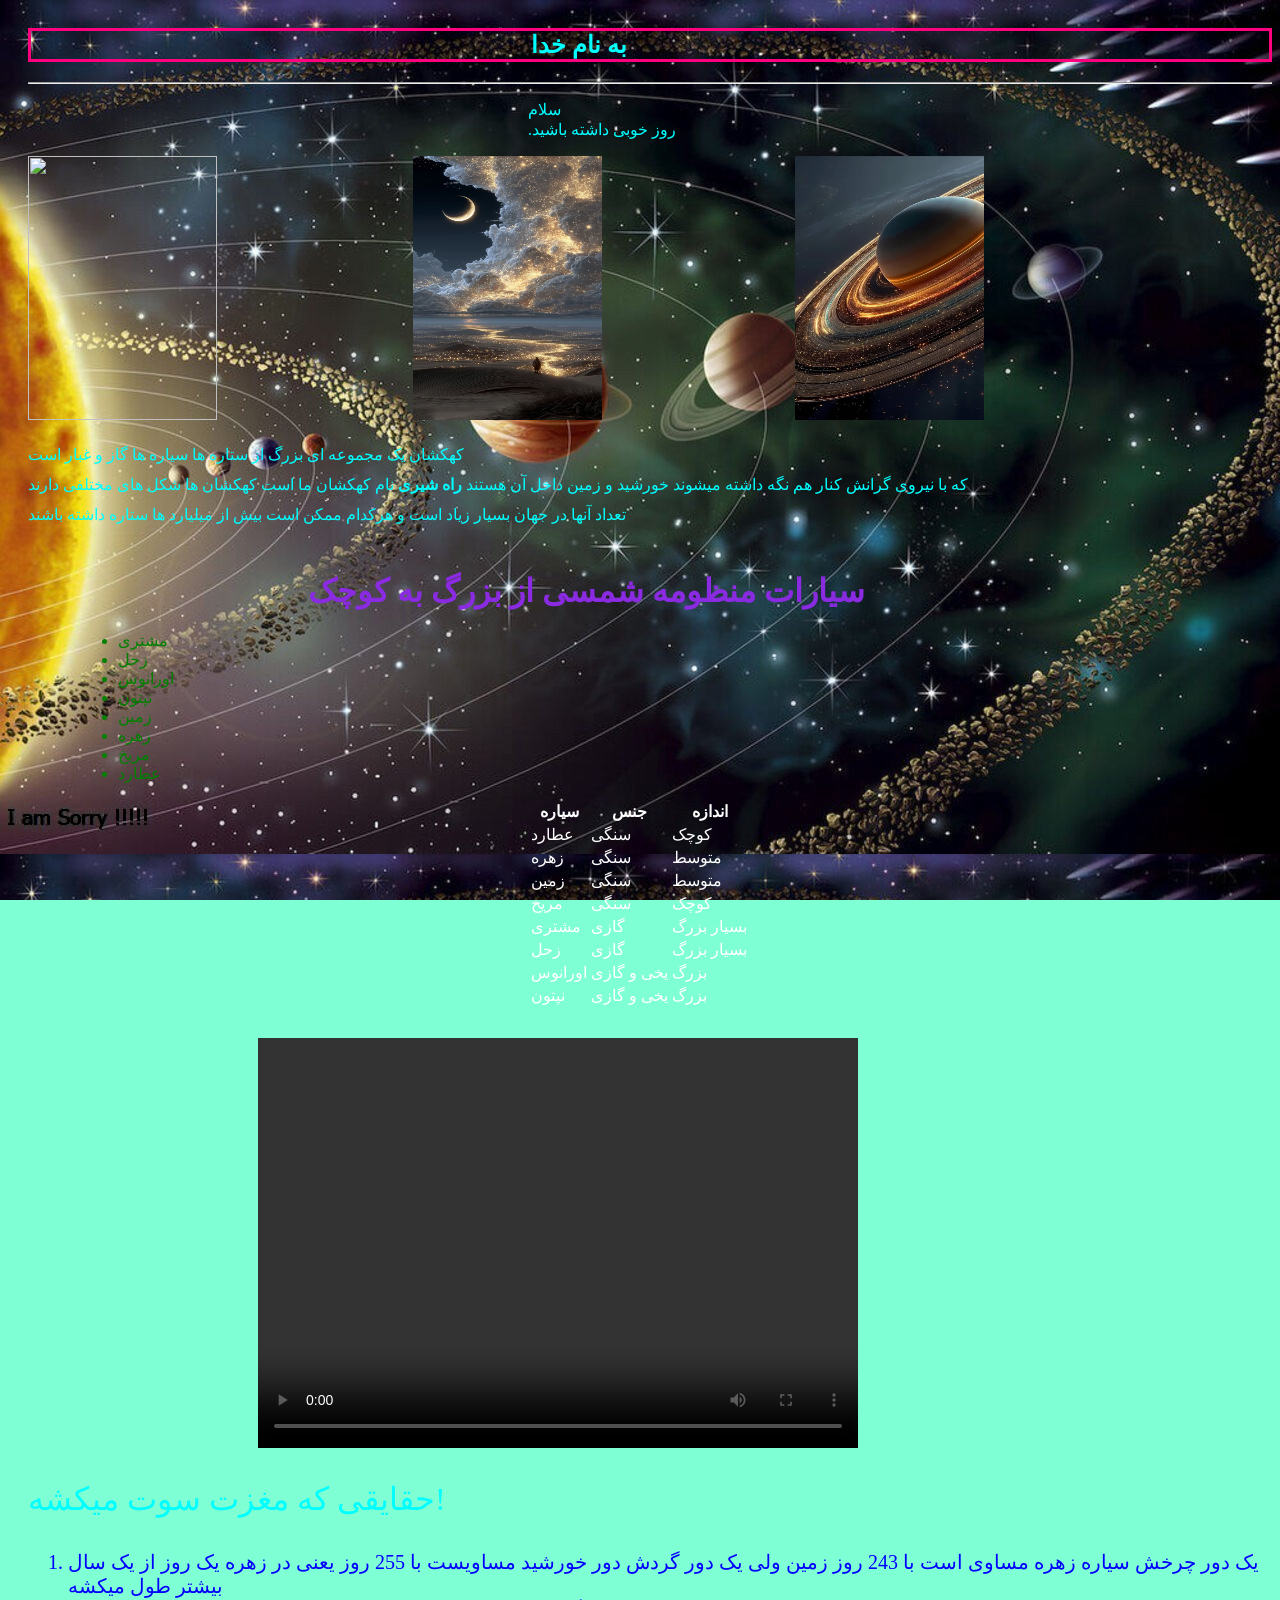
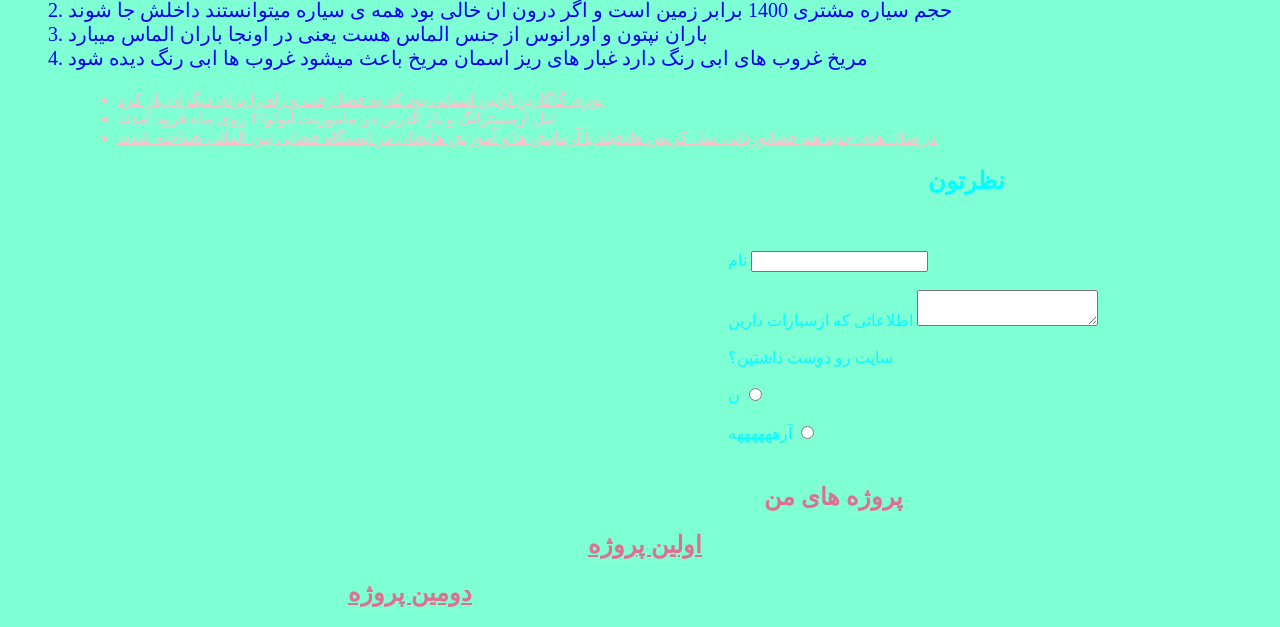
==== commit 59845e8b: "Rename Index.html to index.html" ====
--- a/index.html
+++ b/index.html
@@ -190,6 +190,17 @@
     </form>
 
 
+    <section class="projects">
+        <h1 class="dad">پروژه های من</h1>
+
+        <h2 class="baby">
+            <a href="first.html">اولین پروژه</a>
+        </h2>
+        <h2 class="bib">
+            <a href="second.html">دومین پروژه</a>
+        </h2>
+
+    </section>
 
 
 
--- a/hanane.css
+++ b/hanane.css
@@ -119,8 +119,24 @@
 .img-box {
     position: relative;
 }
- 
+
 html {
     font-size: 100%;
 }
 
+.dad {
+    color: palevioletred;
+    padding-left: 46rem;
+}
+
+a {
+    color: palevioletred;
+}
+
+.baby {
+    padding-left: 35rem;
+}
+
+.bib {
+    padding-left: 20rem;
+}
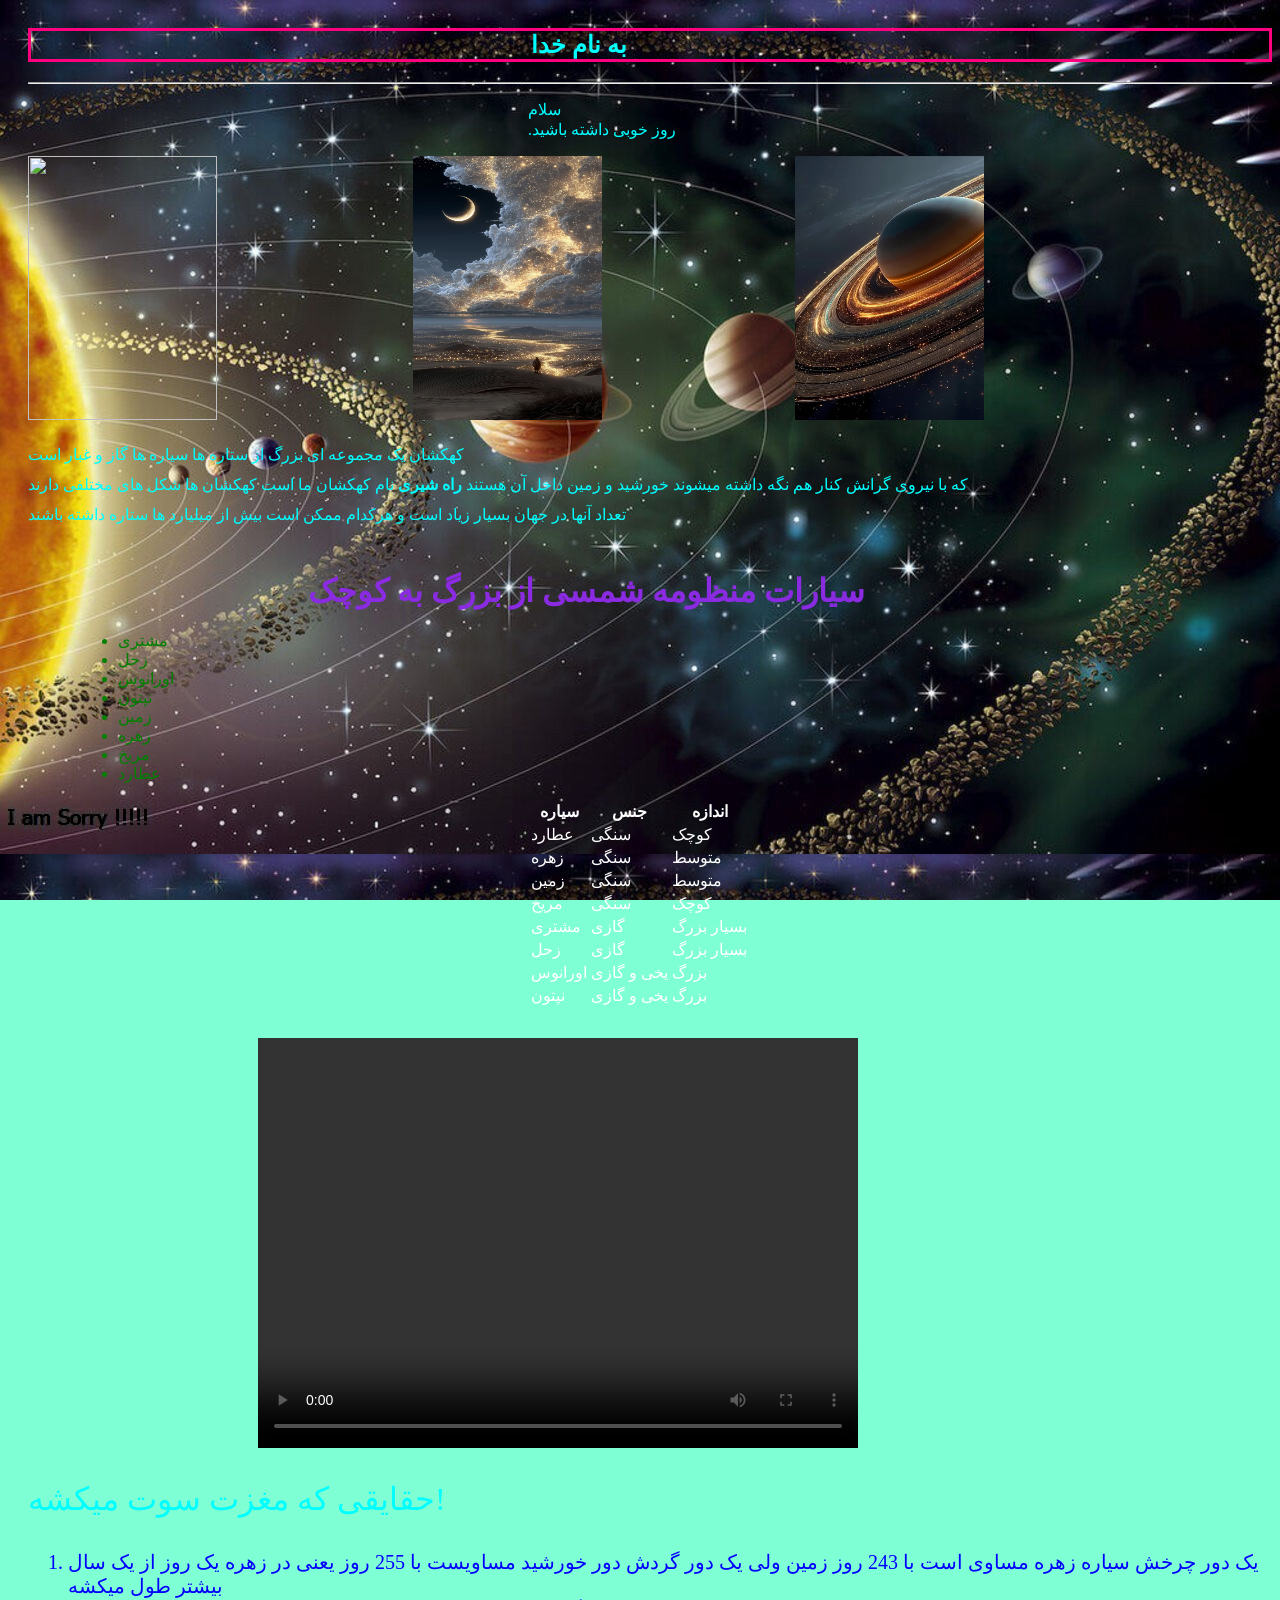
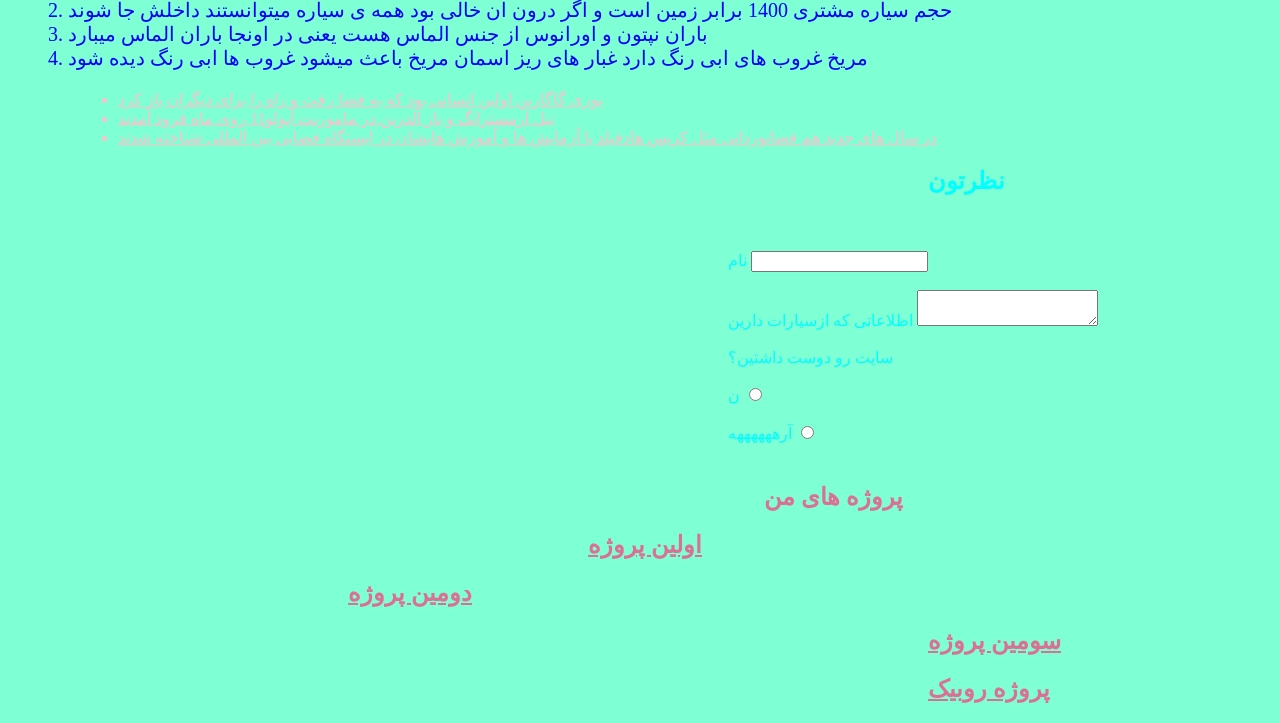
==== commit 43ab06ce: "Update index.html" ====
--- a/index.html
+++ b/index.html
@@ -199,6 +199,14 @@
         <h2 class="bib">
             <a href="second.html">دومین پروژه</a>
         </h2>
+                <h2 class="yyyy">
+            <a href="3rd.html">سومین پروژه</a>
+        </h2>
+                <h2 class="aaaa">
+            <a href="4th.html">پروژه روبیک</a>
+        </h2>
+
+        
 
     </section>
 
